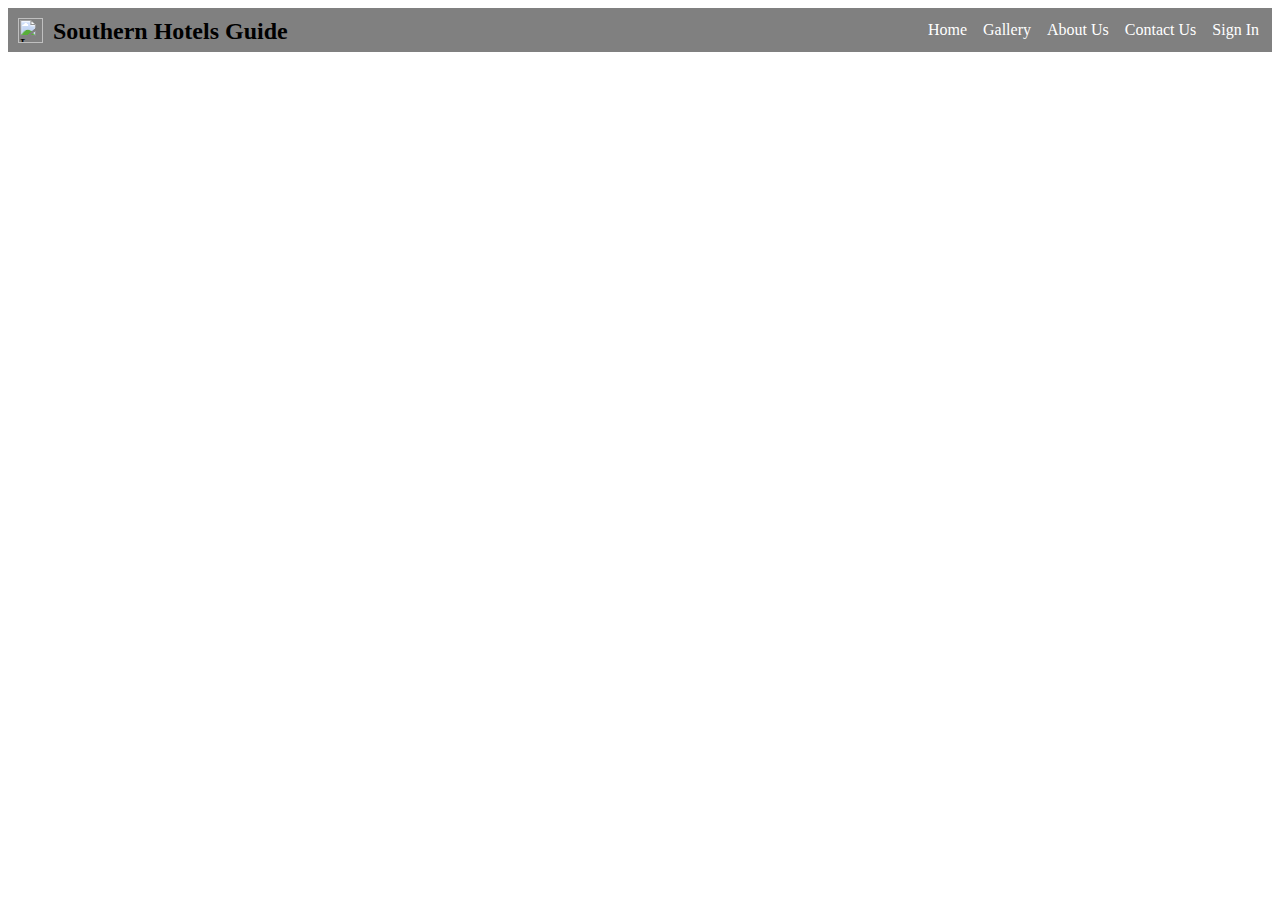
==== Home.html @ 111ad803 "intial commit" ====
<html>
    <head>
        <title>Home</title>
        <link href="/styles.css" rel="stylesheet">
    </head>
    <body>
        <div class="navigation_bar">
            <div class="logo">
                <img src="" alt="Logo">
                <h2>Southern Hotels Guide</h2>
            </div>
            <ul>
                <li>Sign In</li>
                <li>Contact Us</li>
                <li>About Us</li>
                <li>Gallery</li>
                <li>Home</li>
            </ul>
        </div>
    </body>
</html>
---- styles.css ----
.navigation_bar{
    background-color:grey;
    padding: 5px;
}

.logo{
    width: 400px;
    float: left;
    margin: 5px;
}

.navigation_bar .logo img{
    float: left;
    margin-right: 10px;
    height: 25px;
    width: 25px;
}

.logo h2{
    margin: 0%;
    font-weight: bold;
}

.navigation_bar ul{
    color: white;
    margin: 0%;
    padding: 0%;
    list-style-type: none;
    overflow: hidden;
}

.navigation_bar ul li{
    float: right;
    padding: 8px;
}

.navigation_bar ul li a{
    display: block;
    padding: 8px;
    background-color: aquamarine;
}

.navigation_bar ul li:hover{
    color: black;
}
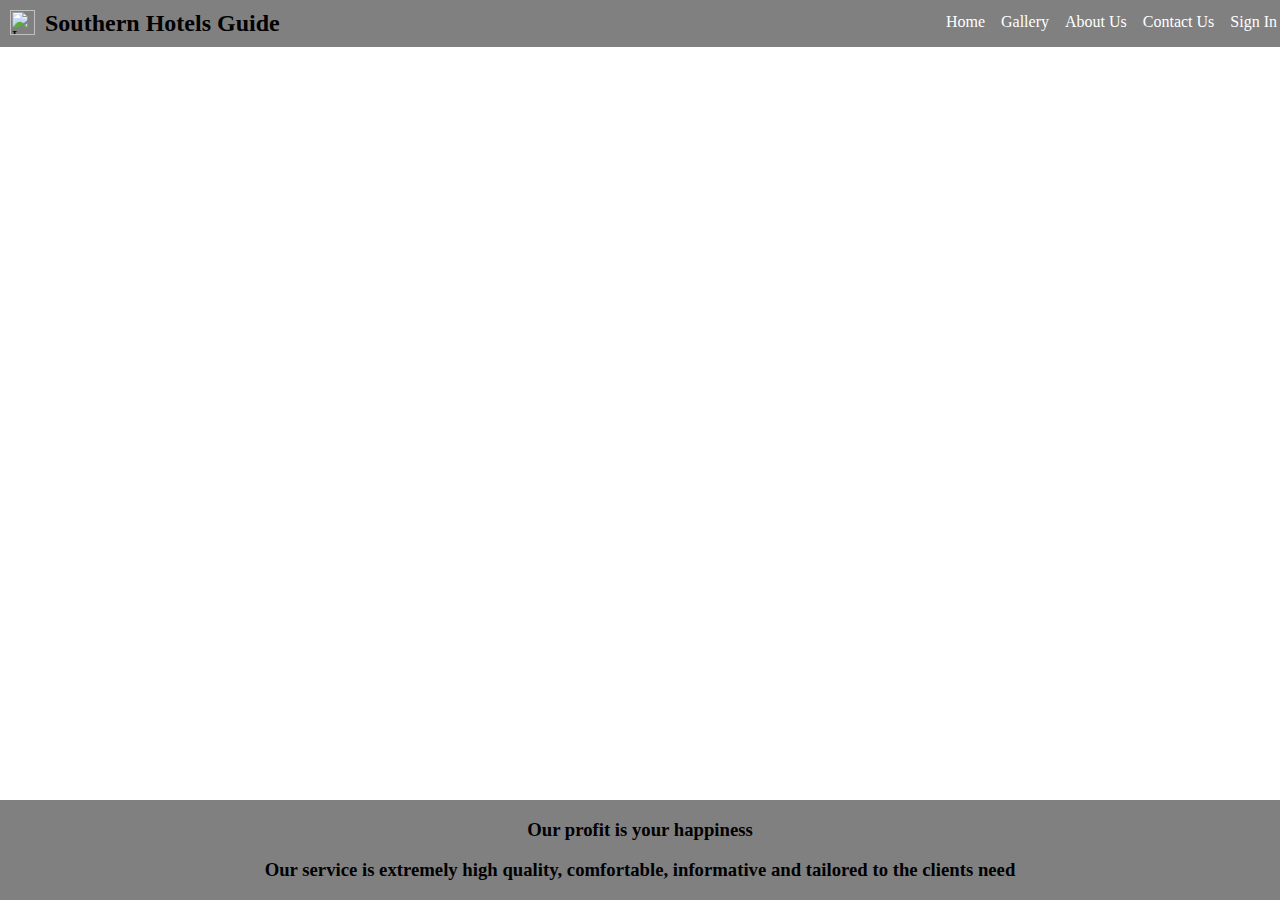
==== commit 6138af50: "footer is created" ====
--- a/Home.html
+++ b/Home.html
@@ -17,5 +17,11 @@
                 <li>Home</li>
             </ul>
         </div>
+
+
+        <div class="footer">
+            <h3>Our profit is your happiness</h3>
+            <h3>Our service is extremely high quality, comfortable, informative and tailored to the clients need</h3>
+        </div>
     </body>
 </html>--- a/styles.css
+++ b/styles.css
@@ -1,4 +1,8 @@
 .navigation_bar{
+    position: fixed;
+    left: 0px;
+    top: 0px;
+    width: 100%;
     background-color:grey;
     padding: 5px;
 }
@@ -43,3 +47,15 @@
 .navigation_bar ul li:hover{
     color: black;
 }
+
+.footer{
+    position: fixed;
+    left: 0px;
+    bottom: 0px;
+    background-color: grey;
+    width: 100%;
+}
+
+.footer{
+    text-align: center;
+}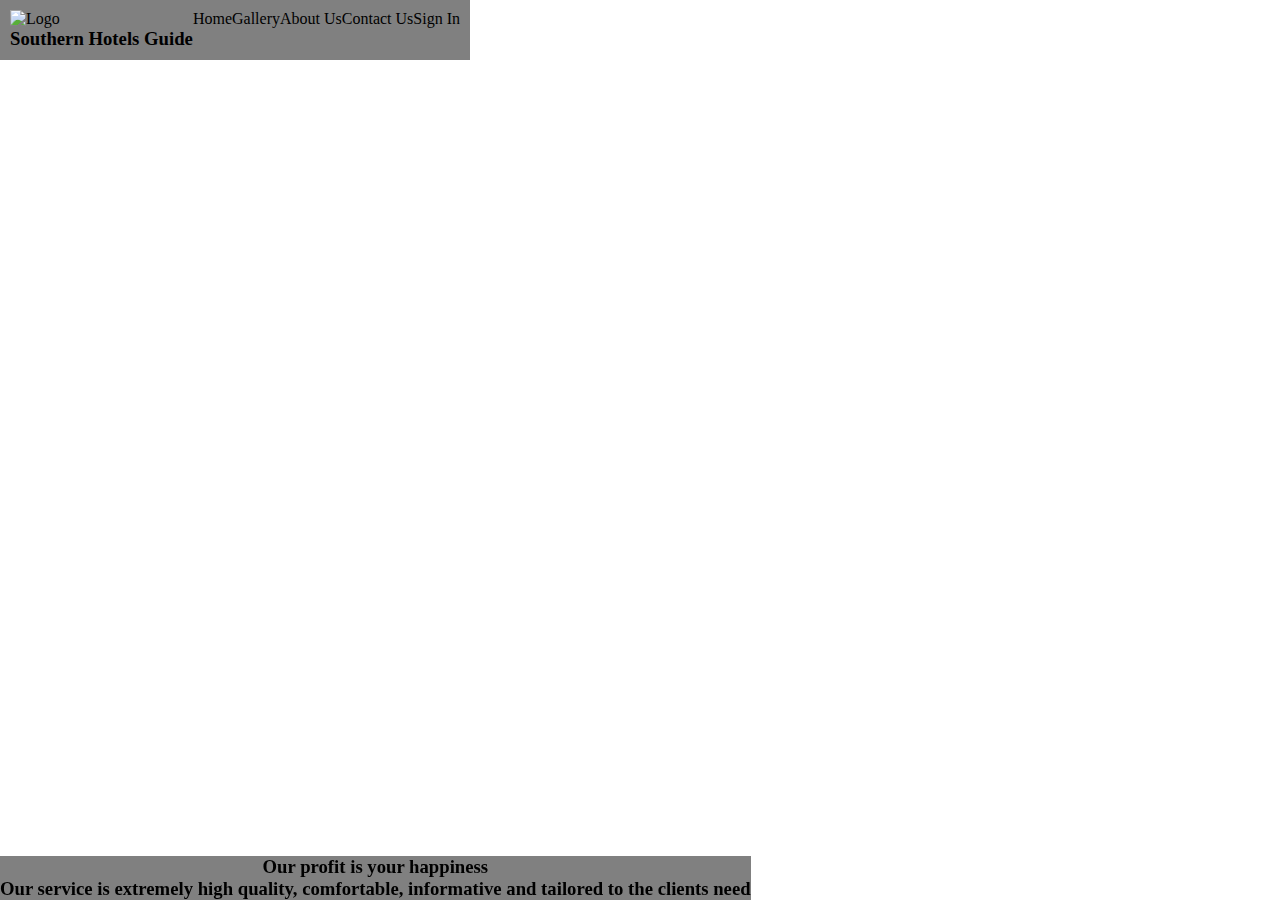
==== commit b655a892: "fixed some bugs" ====
--- a/Home.html
+++ b/Home.html
@@ -4,21 +4,27 @@
         <link href="/styles.css" rel="stylesheet">
     </head>
     <body>
-        <div class="navigation_bar">
-            <div class="logo">
-                <img src="" alt="Logo">
-                <h2>Southern Hotels Guide</h2>
+            <div class="navigation_bar">
+                <div class="logo">
+                    <img src="" alt="Logo">
+                    <h3>Southern Hotels Guide</h3>
+                </div>
+                <div class="nav_list">
+                    <ul>
+                        <li>Sign In</li>
+                        <li>Contact Us</li>
+                        <li>About Us</li>
+                        <li>Gallery</li>
+                        <li>Home</li>
+                    </ul>
+                </div>
             </div>
-            <ul>
-                <li>Sign In</li>
-                <li>Contact Us</li>
-                <li>About Us</li>
-                <li>Gallery</li>
-                <li>Home</li>
-            </ul>
-        </div>
-
-
+            <div class="main_content">
+                    <div class="home"></div>
+                    <div class="gallery"></div>
+                    <div class="about_us"></div>
+                    <div class="contact_us"></div>
+                </div>
         <div class="footer">
             <h3>Our profit is your happiness</h3>
             <h3>Our service is extremely high quality, comfortable, informative and tailored to the clients need</h3>
--- a/styles.css
+++ b/styles.css
@@ -1,61 +1,69 @@
-.navigation_bar{
-    position: fixed;
-    left: 0px;
-    top: 0px;
-    width: 100%;
-    background-color:grey;
-    padding: 5px;
+body{
+    margin: 0%;
+    padding: 0%;
 }
 
-.logo{
-    width: 400px;
+.navigation_bar{
+    position: sticky;
     float: left;
-    margin: 5px;
+    background-color: grey;
+    margin: 0%;
+    padding: 10px;
+}
+
+.navigation_bar .logo{
+    float: left;
 }
 
 .navigation_bar .logo img{
-    float: left;
-    margin-right: 10px;
-    height: 25px;
-    width: 25px;
 }
 
-.logo h2{
+.navigation_bar .logo h3{
     margin: 0%;
-    font-weight: bold;
 }
 
-.navigation_bar ul{
-    color: white;
+.navigation_bar .nav_list{
+    float: right;
+    padding: 0%;
+    margin: 0%;
+}
+
+.navigation_bar .nav_list ul{
+    float: left;
+    list-style-type: none;
     margin: 0%;
     padding: 0%;
-    list-style-type: none;
-    overflow: hidden;
 }
 
 .navigation_bar ul li{
     float: right;
-    padding: 8px;
-}
-
-.navigation_bar ul li a{
-    display: block;
-    padding: 8px;
-    background-color: aquamarine;
+    margin: 0%;
+    padding: 0%;
 }
 
 .navigation_bar ul li:hover{
-    color: black;
+    float: left;
+    color: white;
+    background-color: black
+}
+
+.main_content{
+    margin: 0px;
+    padding: 0px;
+    background-color: blue;
 }
 
 .footer{
     position: fixed;
+    bottom: 0px;
     left: 0px;
-    bottom: 0px;
+    margin: 0%;
+    padding: 0%;
+    text-align: center;
     background-color: grey;
-    width: 100%;
 }
 
-.footer{
-    text-align: center;
+.footer h3{
+    padding: 0%;
+    margin: 0%;
 }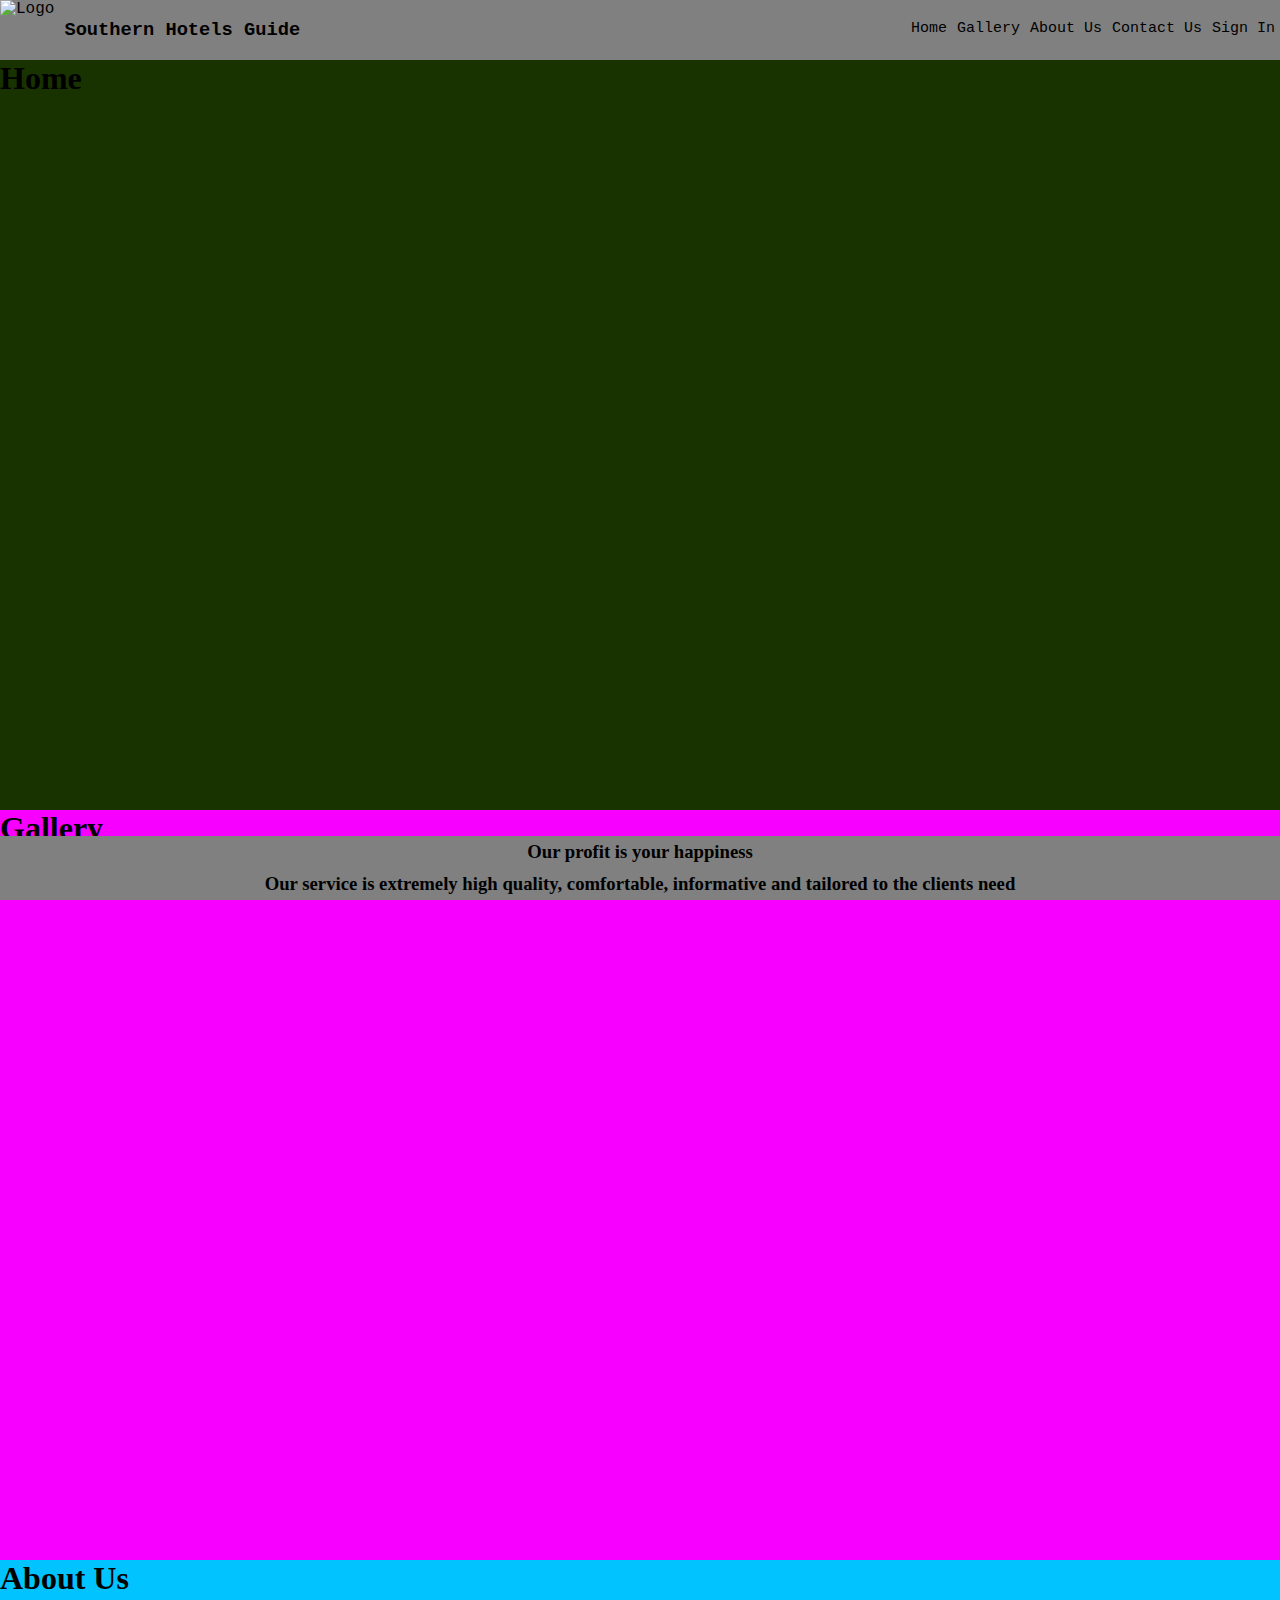
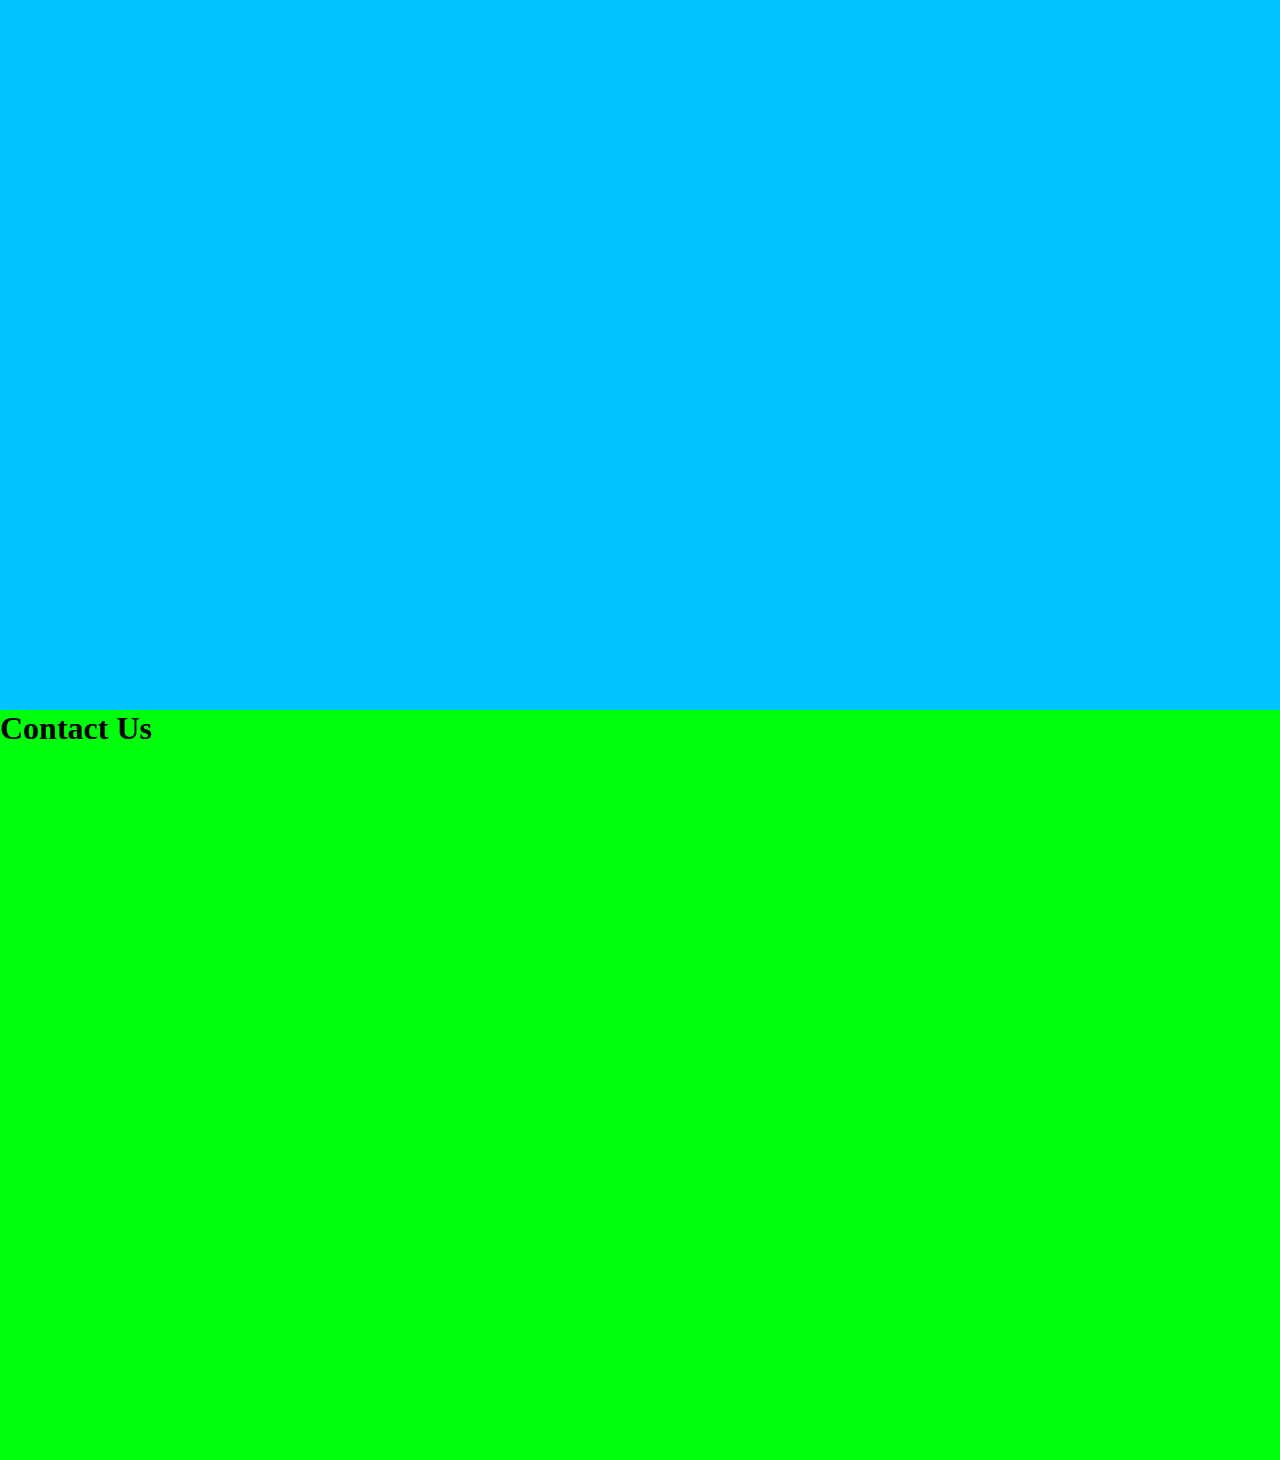
==== commit 59de5f92: "minor fixes" ====
--- a/Home.html
+++ b/Home.html
@@ -11,19 +11,27 @@
                 </div>
                 <div class="nav_list">
                     <ul>
+                        <li>Home</li>
+                        <li>Gallery</li>
+                        <li>About Us</li>
+                        <li>Contact Us</li>
                         <li>Sign In</li>
-                        <li>Contact Us</li>
-                        <li>About Us</li>
-                        <li>Gallery</li>
-                        <li>Home</li>
                     </ul>
                 </div>
             </div>
             <div class="main_content">
-                    <div class="home"></div>
-                    <div class="gallery"></div>
-                    <div class="about_us"></div>
-                    <div class="contact_us"></div>
+                    <div class="home">
+                        <h1>Home</h1>
+                    </div>
+                    <div class="gallery">
+                        <h1>Gallery</h1>
+                    </div>
+                    <div class="about_us">
+                        <h1>About Us</h1>
+                    </div>
+                    <div class="contact_us">
+                        <h1>Contact Us</h1>
+                    </div>
                 </div>
         <div class="footer">
             <h3>Our profit is your happiness</h3>
--- a/styles.css
+++ b/styles.css
@@ -4,11 +4,14 @@
 }
 
 .navigation_bar{
-    position: sticky;
-    float: left;
-    background-color: grey;
-    margin: 0%;
-    padding: 10px;
+    position: fixed;
+    top: 0px;
+    left: 0px;
+    right: 0px;
+    background-color: gray;
+    width: 100%;
+    height: 60px;
+    font-family: 'Courier New', Courier, monospace;
 }
 
 .navigation_bar .logo{
@@ -16,54 +19,76 @@
 }
 
 .navigation_bar .logo img{
+    float: left;
 }
 
 .navigation_bar .logo h3{
-    margin: 0%;
+    float: left;
+    margin-left: 10px;
 }
 
 .navigation_bar .nav_list{
-    float: right;
-    padding: 0%;
-    margin: 0%;
+    font-size: 15px;
 }
 
 .navigation_bar .nav_list ul{
+    float: right;
+    list-style-type: none;
+}
+
+.navigation_bar ul li{
     float: left;
-    list-style-type: none;
+    padding: 5px;
+}
+
+.navigation_bar ul li:hover{
+    color: white;
+    background-color: black;
+}
+
+.main_content{
+    margin-top:60px;
+    background-color: green;
+}
+
+.main_content h1{
     margin: 0%;
     padding: 0%;
 }
 
-.navigation_bar ul li{
-    float: right;
-    margin: 0%;
-    padding: 0%;
+.home{
+    width: 100%;
+    height: 750px;
+    background-color: rgb(25, 51, 0);
 }
-
-.navigation_bar ul li:hover{
-    float: left;
-    color: white;
-    background-color: black
+.gallery{
+    width: 100%;
+    height: 750px;
+    background-color: rgb(247, 0, 255);
 }
-
-.main_content{
-    margin: 0px;
-    padding: 0px;
-    background-color: blue;
+.about_us{
+    width: 100%;
+    height: 750px;
+    background-color: rgb(0, 195, 255);
+}
+.contact_us{
+    width: 100%;
+    height: 750px;
+    background-color: rgb(0, 255, 13);
 }
 
 .footer{
     position: fixed;
     bottom: 0px;
     left: 0px;
+    right: 0px;
     margin: 0%;
-    padding: 0%;
+    width: 100%;
     text-align: center;
     background-color: grey;
 }
 
 .footer h3{
-    padding: 0%;
+    padding: 5px;
     margin: 0%;
 }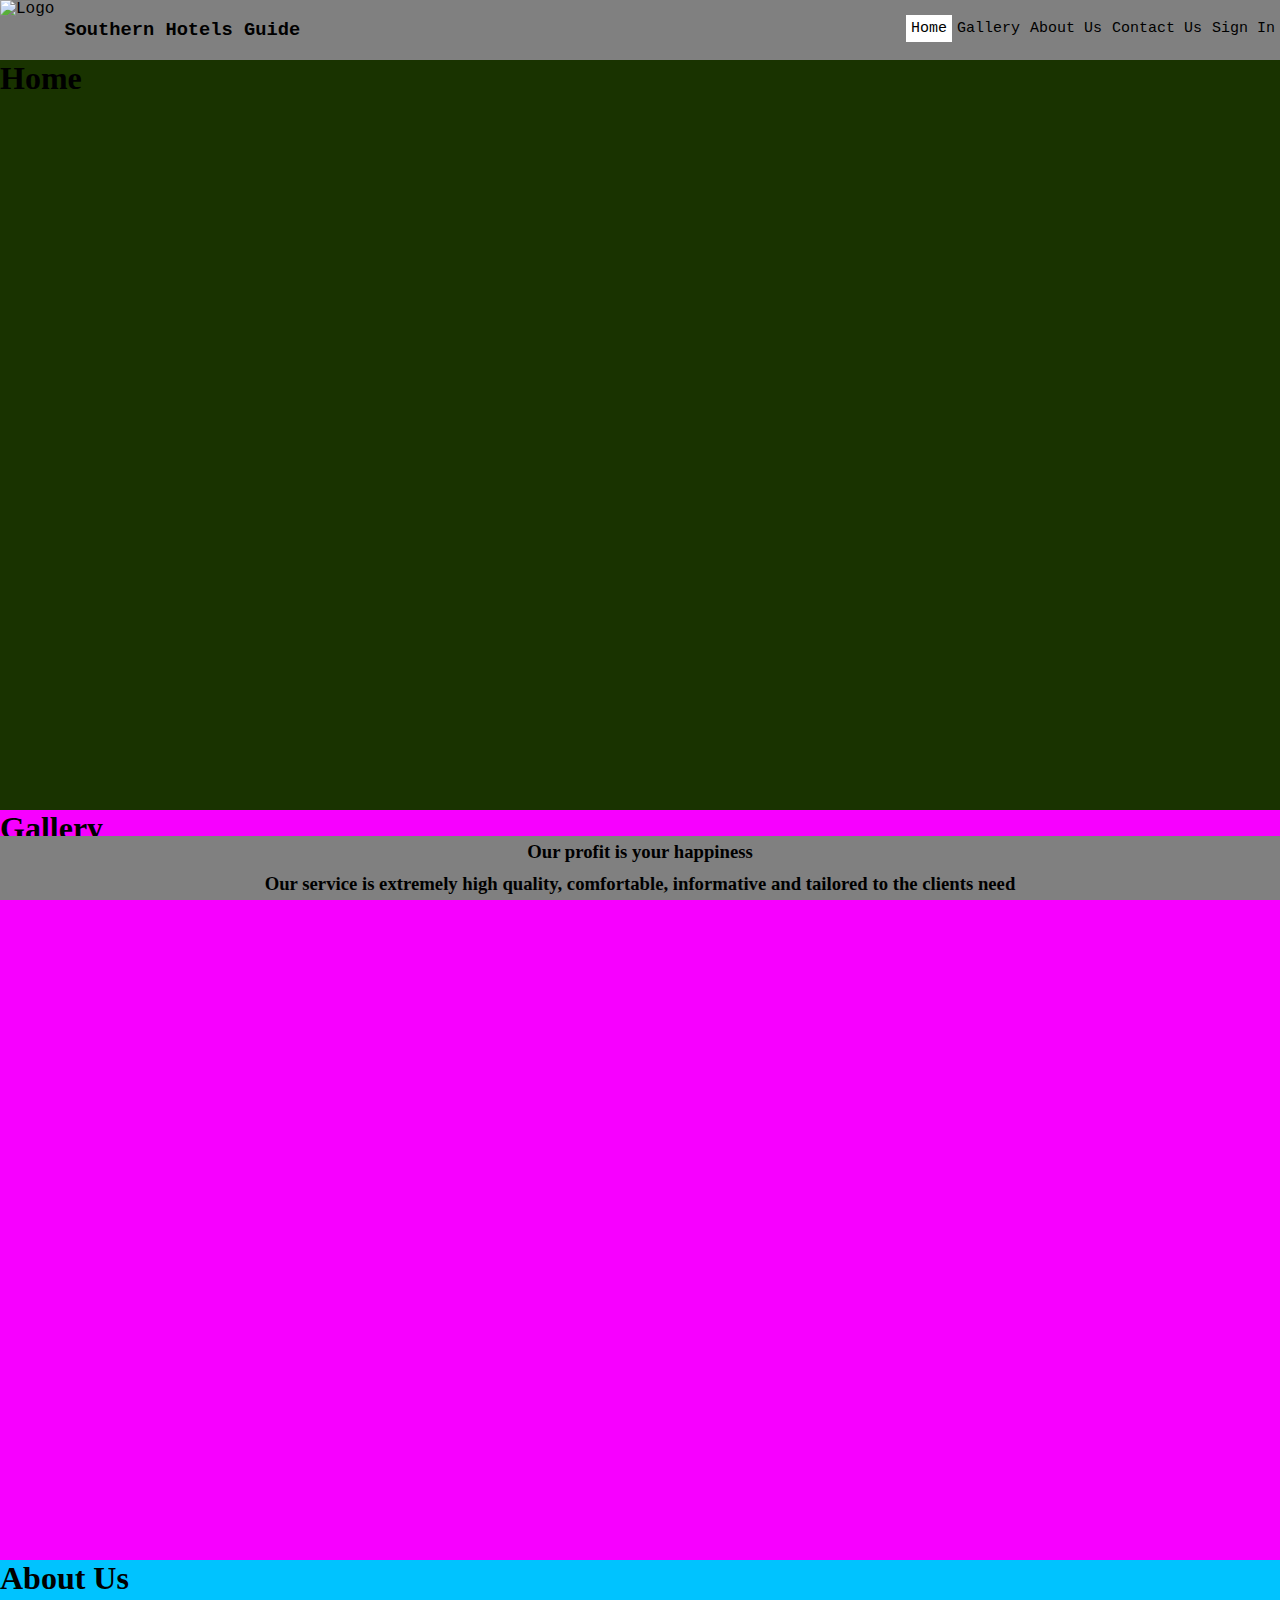
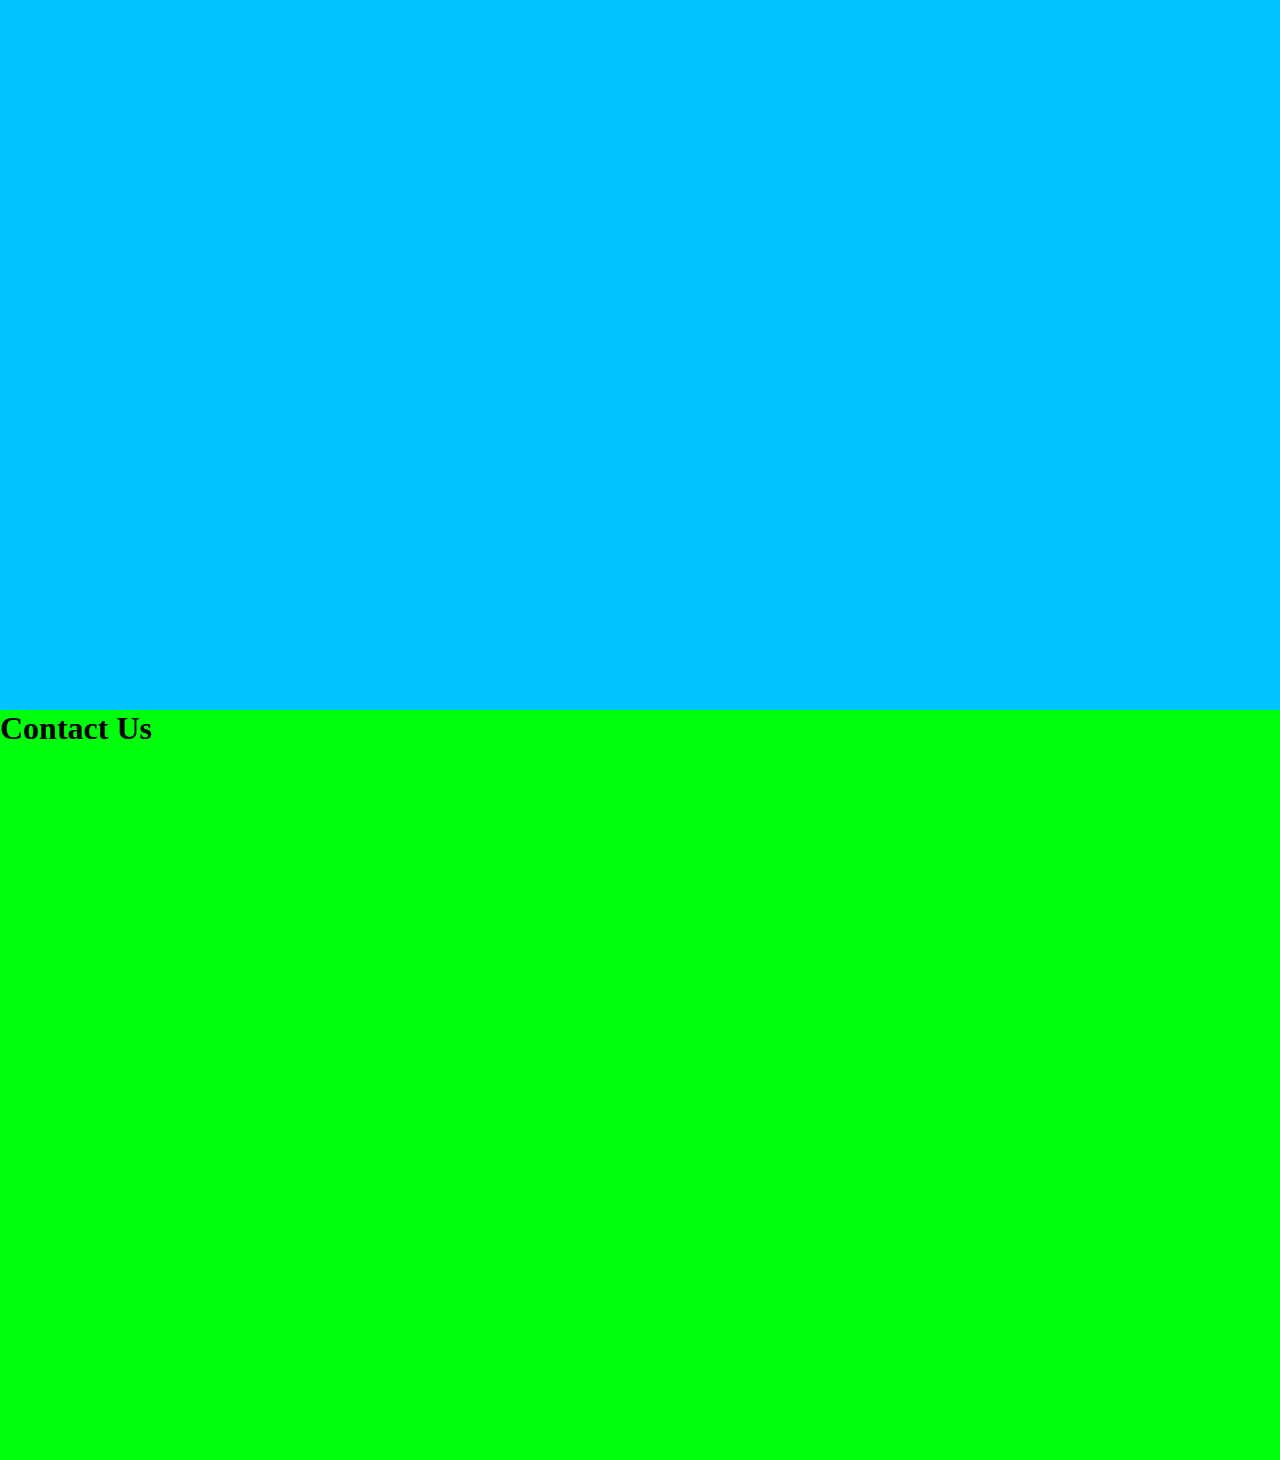
==== commit 9e7ff2e8: "active selector added" ====
--- a/Home.html
+++ b/Home.html
@@ -11,7 +11,7 @@
                 </div>
                 <div class="nav_list">
                     <ul>
-                        <li>Home</li>
+                        <li class="active">Home</li>
                         <li>Gallery</li>
                         <li>About Us</li>
                         <li>Contact Us</li>
--- a/styles.css
+++ b/styles.css
@@ -46,6 +46,11 @@
     background-color: black;
 }
 
+.active{
+    color: black;
+    background-color: white;
+}
+
 .main_content{
     margin-top:60px;
     background-color: green;
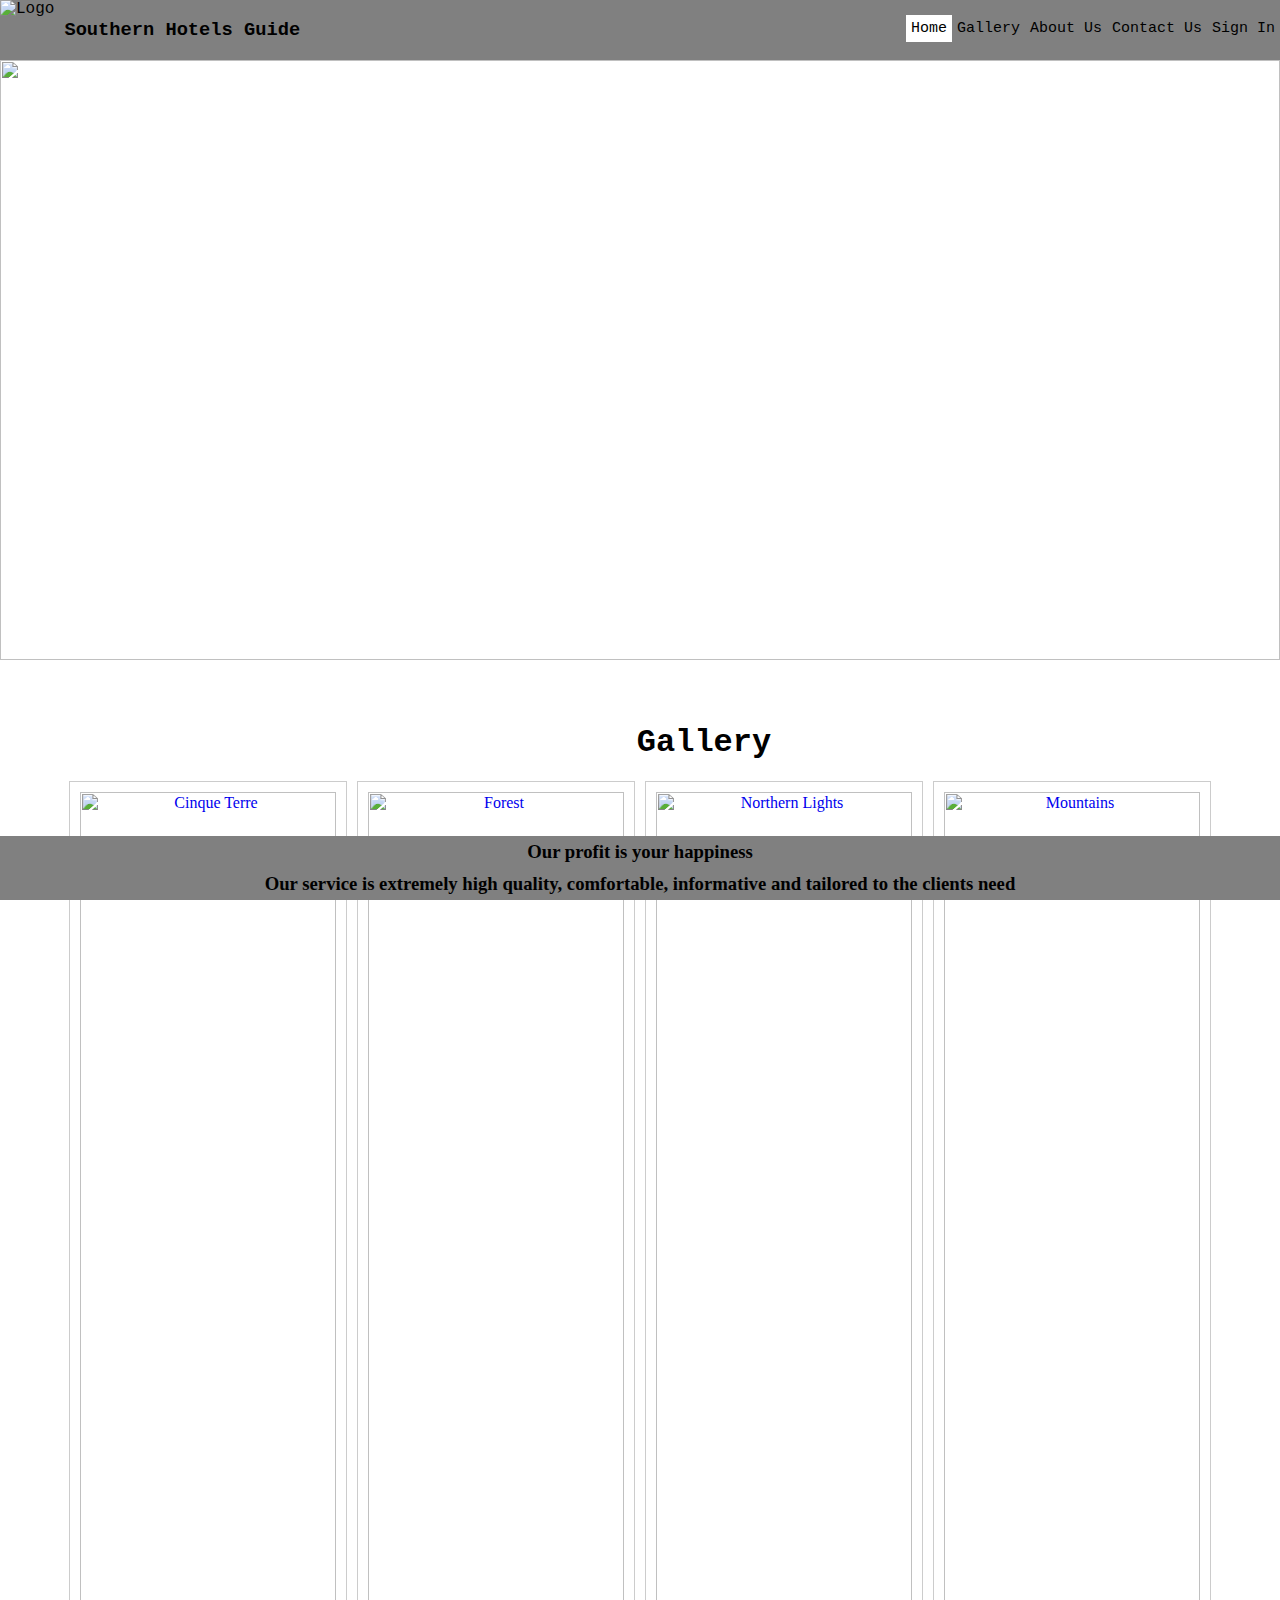
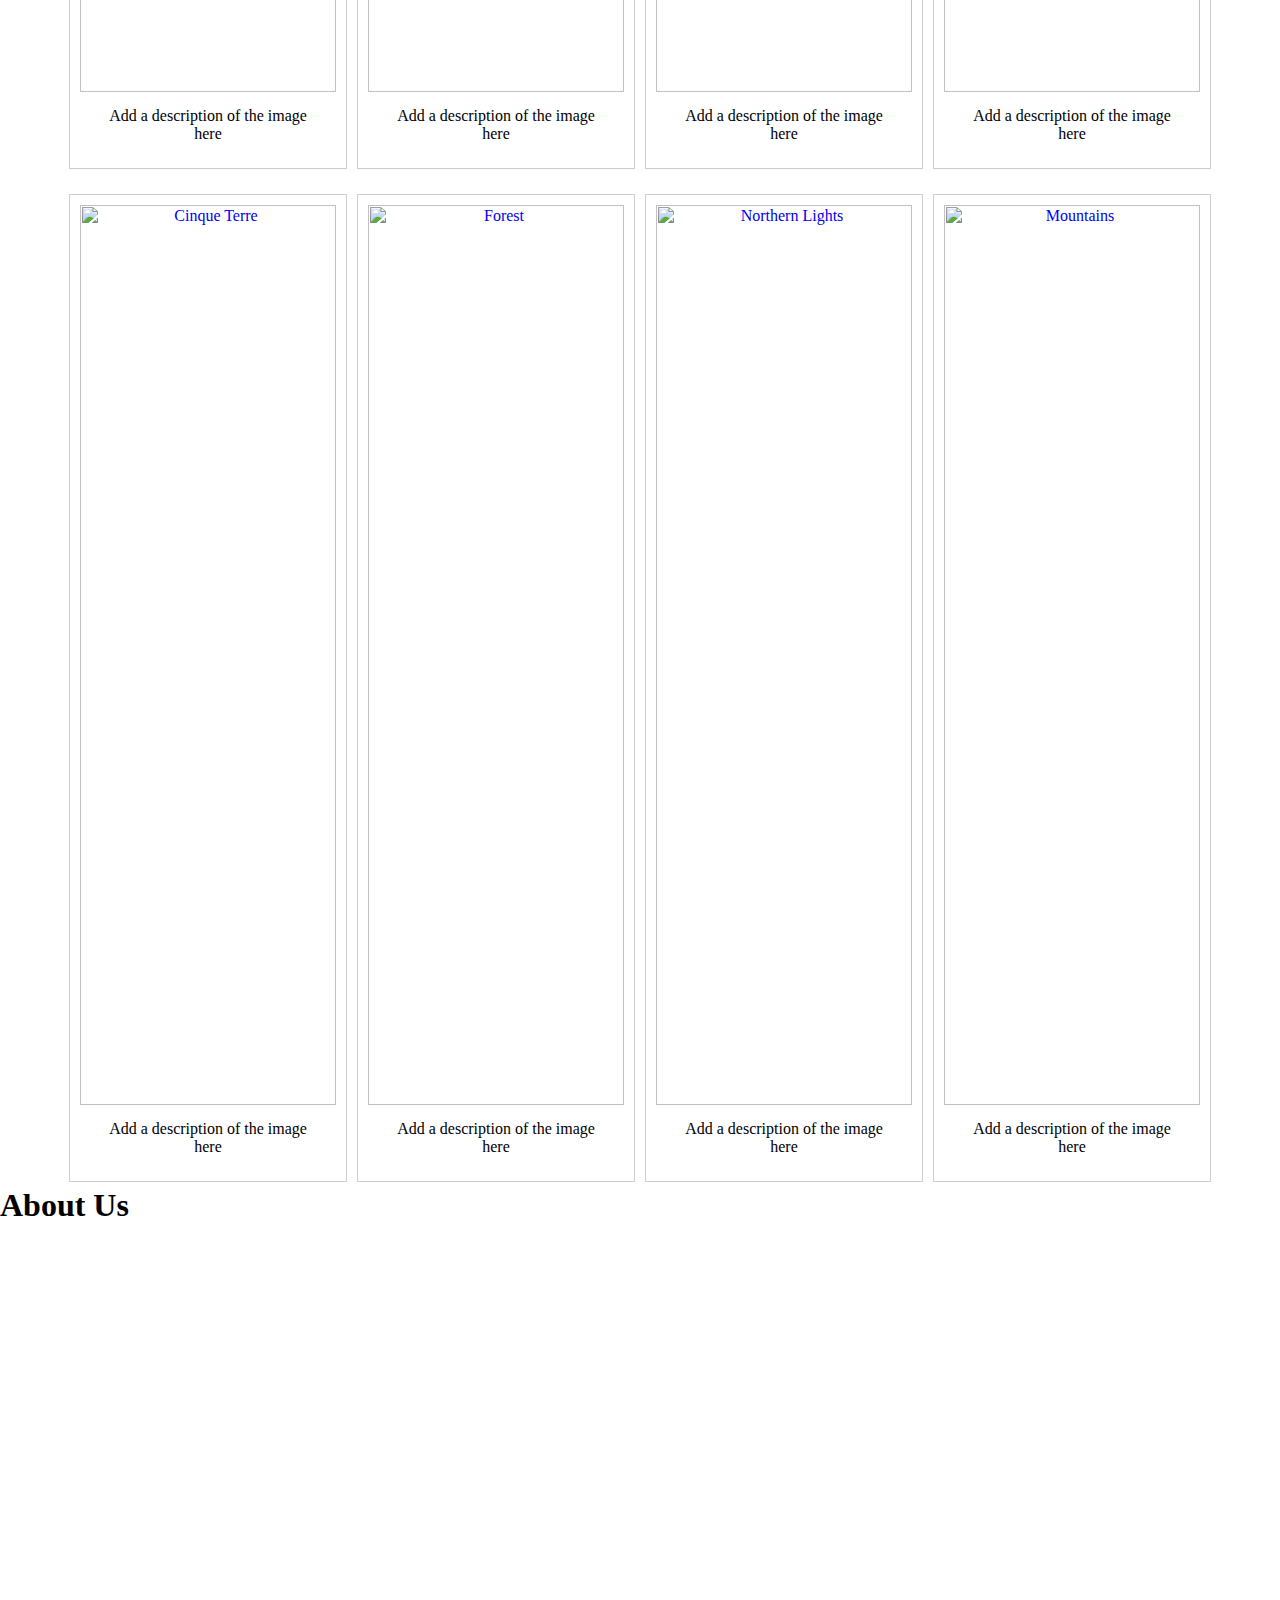
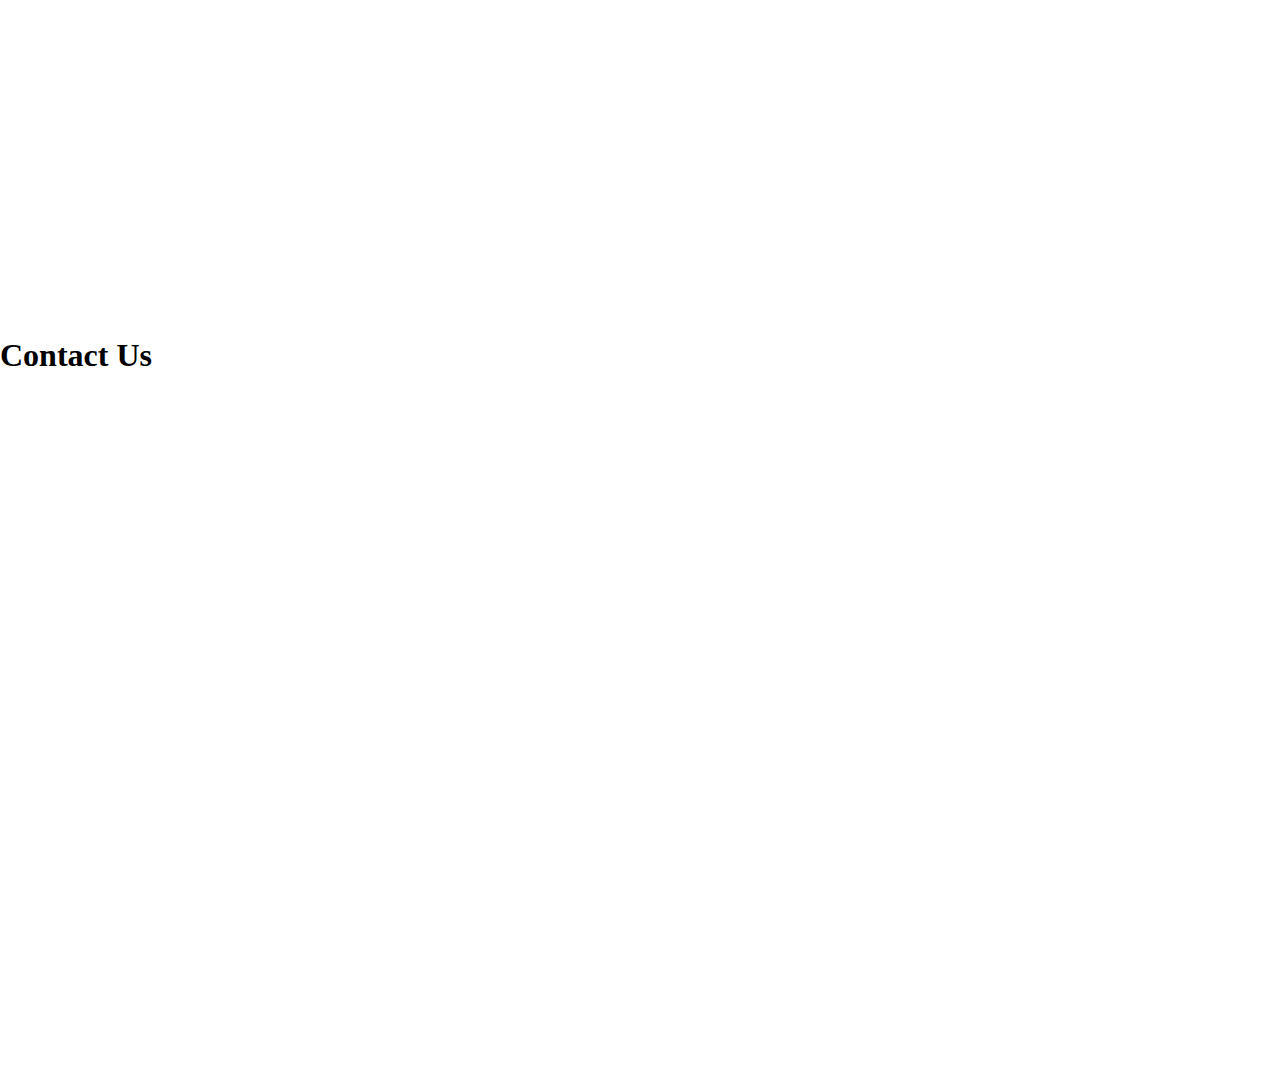
==== commit 61cc0f20: "main features added" ====
--- a/Home.html
+++ b/Home.html
@@ -11,25 +11,133 @@
                 </div>
                 <div class="nav_list">
                     <ul>
-                        <li class="active">Home</li>
-                        <li>Gallery</li>
-                        <li>About Us</li>
-                        <li>Contact Us</li>
-                        <li>Sign In</li>
+                        <li class="active"><a href="#home" class="nostyle">Home</a></li>
+                        <li><a href="#gallery_div" class="nostyle">Gallery</a></li>
+                        <li><a href="#about_us" class="nostyle">About Us</a></li>
+                        <li><a href="#contact_us" class="nostyle">Contact Us</a></li>
+                        <li><a href="#" class="nostyle">Sign In</a></li>
                     </ul>
                 </div>
             </div>
             <div class="main_content">
-                    <div class="home">
-                        <h1>Home</h1>
+                    <div id="home">
+                            <div>
+                                    <div class="carousel">
+                                        <ul class="slides">
+                                            <input type="radio" name="radio-buttons" id="img-1" checked />
+                                            <li class="slide-container">
+                                                <div class="slide-image">
+                                                    <img src="https://upload.wikimedia.org/wikipedia/commons/9/9e/Timisoara_-_Regional_Business_Centre.jpg">
+                                                </div>
+                                                <div class="carousel-controls">
+                                                    <label for="img-3" class="prev-slide">
+                                                        <span>&lsaquo;</span>
+                                                    </label>
+                                                    <label for="img-2" class="next-slide">
+                                                      <span>&rsaquo;</span>
+                                                    </label>
+                                                </div>
+                                            </li>
+                                            <input type="radio" name="radio-buttons" id="img-2" />
+                                            <li class="slide-container">
+                                                <div class="slide-image">
+                                                    <img src="http://www.timisoaranight.gruzphoto.eu/IMG_8554.jpg">
+                                                </div>
+                                                <div class="carousel-controls">
+                                                    <label for="img-1" class="prev-slide">
+                                                        <span>&lsaquo;</span>
+                                                    </label>
+                                                    <label for="img-3" class="next-slide">
+                                                        <span>&rsaquo;</span>
+                                                    </label>
+                                                </div>
+                                            </li>
+                                            <input type="radio" name="radio-buttons" id="img-3" />
+                                            <li class="slide-container">
+                                                <div class="slide-image">
+                                                    <img src="https://speakzeasy.files.wordpress.com/2015/05/twa_blogpic_timisoara-4415.jpg">
+                                                </div>
+                                                <div class="carousel-controls">
+                                                    <label for="img-2" class="prev-slide">
+                                                        <span>&lsaquo;</span>
+                                                    </label>
+                                                    <label for="img-1" class="next-slide">
+                                                        <span>&rsaquo;</span>
+                                                    </label>
+                                                </div>
+                                            </li>
+                                            <div class="carousel-dots">
+                                                <label for="img-1" class="carousel-dot" id="img-dot-1"></label>
+                                                <label for="img-2" class="carousel-dot" id="img-dot-2"></label>
+                                                <label for="img-3" class="carousel-dot" id="img-dot-3"></label>
+                                            </div>
+                                        </ul>
+                                    </div>
+                                </div>
+                                
                     </div>
-                    <div class="gallery">
-                        <h1>Gallery</h1>
+                    <div id="gallery_div">
+                      <h1>Gallery</h1>
+                        <div class="gallery">
+                            <a target="_blank" href="img_5terre.jpg">
+                              <img src="img_5terre.jpg" alt="Cinque Terre">
+                            </a>
+                            <div class="desc">Add a description of the image here</div>
+                        </div>
+                          
+                        <div class="gallery">
+                            <a target="_blank" href="img_forest.jpg">
+                              <img src="img_forest.jpg" alt="Forest">
+                            </a>
+                            <div class="desc">Add a description of the image here</div>
+                        </div>
+                          
+                          <div class="gallery">
+                            <a target="_blank" href="img_lights.jpg">
+                              <img src="img_lights.jpg" alt="Northern Lights">
+                            </a>
+                            <div class="desc">Add a description of the image here</div>
+                          </div>
+                          
+                          <div class="gallery">
+                            <a target="_blank" href="img_mountains.jpg">
+                              <img src="img_mountains.jpg" alt="Mountains">
+                            </a>
+                            <div class="desc">Add a description of the image here</div>
+                          </div>
+
+                          <div class="gallery">
+                            <a target="_blank" href="img_5terre.jpg">
+                              <img src="img_5terre.jpg" alt="Cinque Terre">
+                            </a>
+                            <div class="desc">Add a description of the image here</div>
+                          </div>
+                          
+                          <div class="gallery">
+                            <a target="_blank" href="img_forest.jpg">
+                              <img src="img_forest.jpg" alt="Forest">
+                            </a>
+                            <div class="desc">Add a description of the image here</div>
+                          </div>
+                          
+                          <div class="gallery">
+                            <a target="_blank" href="img_lights.jpg">
+                              <img src="img_lights.jpg" alt="Northern Lights">
+                            </a>
+                            <div class="desc">Add a description of the image here</div>
+                          </div>
+                          
+                          <div class="gallery">
+                            <a target="_blank" href="img_mountains.jpg">
+                              <img src="img_mountains.jpg" alt="Mountains">
+                            </a>
+                            <div class="desc">Add a description of the image here</div>
+                          </div>
                     </div>
-                    <div class="about_us">
+                    <div id="about_us">
                         <h1>About Us</h1>
                     </div>
-                    <div class="contact_us">
+                    <div id="contact_us">
                         <h1>Contact Us</h1>
                     </div>
                 </div>
--- a/styles.css
+++ b/styles.css
@@ -1,3 +1,6 @@
+html{
+    scroll-behavior: smooth;
+}
 body{
     margin: 0%;
     padding: 0%;
@@ -12,6 +15,7 @@
     width: 100%;
     height: 60px;
     font-family: 'Courier New', Courier, monospace;
+    z-index: 999 !important;
 }
 
 .navigation_bar .logo{
@@ -25,6 +29,18 @@
 .navigation_bar .logo h3{
     float: left;
     margin-left: 10px;
+}
+
+.nostyle:link{
+    text-decoration: inherit;
+    color: inherit;
+    cursor: auto;
+}
+
+.nostyle:visited{
+    text-decoration: inherit;
+    color: inherit;
+    cursor: auto;
 }
 
 .navigation_bar .nav_list{
@@ -39,6 +55,7 @@
 .navigation_bar ul li{
     float: left;
     padding: 5px;
+    cursor: pointer;
 }
 
 .navigation_bar ul li:hover{
@@ -53,7 +70,6 @@
 
 .main_content{
     margin-top:60px;
-    background-color: green;
 }
 
 .main_content h1{
@@ -61,25 +77,57 @@
     padding: 0%;
 }
 
-.home{
+#home{
+    width: 100%;
+    height: auto;
+}
+
+#gallery_div{
+    width: 100%;
+    padding-left: 5%;
+    padding-right: 5%;
+    overflow: scroll;
+    padding-top: 5%;
+
+    text-align: center;
+}
+
+#gallery_div h1{
+    font-family: 'Courier New', Courier, monospace;
+    color: black;
+}
+
+.gallery {
+    border: 1px solid #ccc;
+    margin: 5px;
+    margin-top: 20px;
+    padding: 10px;
+    width: 20%;
+    float: left;
+}
+  
+.gallery:hover {
+    border: 1px solid #777;
+}
+  
+.gallery img {
+    width: 100%;
+    height: auto;
+}
+  
+.desc {
+    padding: 15px;
+    text-align: center;
+}
+
+
+#about_us{
     width: 100%;
     height: 750px;
-    background-color: rgb(25, 51, 0);
-}
-.gallery{
+}
+#contact_us{
     width: 100%;
     height: 750px;
-    background-color: rgb(247, 0, 255);
-}
-.about_us{
-    width: 100%;
-    height: 750px;
-    background-color: rgb(0, 195, 255);
-}
-.contact_us{
-    width: 100%;
-    height: 750px;
-    background-color: rgb(0, 255, 13);
 }
 
 .footer{
@@ -96,4 +144,162 @@
 .footer h3{
     padding: 5px;
     margin: 0%;
-}+}
+
+
+
+
+
+
+
+
+
+
+
+
+
+
+
+.carousel {
+    margin-left: 0;
+    margin-right: 0;
+}
+
+ul.slides {
+    display: block;
+    position: relative;
+    height: 600px;
+    margin: 0;
+    padding: 0;
+    overflow: hidden;
+    list-style: none;
+}
+
+.slides * {
+    user-select: none;
+    -ms-user-select: none;
+    -moz-user-select: none;
+    -khtml-user-select: none;
+    -webkit-user-select: none;
+    -webkit-touch-callout: none;
+}
+
+ul.slides input {
+    display: none; 
+}
+
+
+.slide-container { 
+    display: block; 
+}
+
+.slide-image {
+    display: block;
+    position: absolute;
+    width: 100%;
+    height: 100%;
+    top: 0;
+    opacity: 0;
+    transition: all .7s ease-in-out;
+}   
+
+.slide-image img {
+    width: auto;
+    min-width: 100%;
+    height: 100%;
+}
+
+.carousel-controls {
+    position: absolute;
+    top: 0;
+    left: 0;
+    right: 0;
+    font-size: 100px;
+    line-height: 600px;
+    color: #fff;
+}
+
+.carousel-controls label {
+    display: none;
+    position: absolute;
+    padding: 0 20px;
+    opacity: 0;
+    transition: opacity .2s;
+    cursor: pointer;
+}
+
+.slide-image:hover + .carousel-controls label{
+    opacity: 0.5;
+}
+
+.carousel-controls label:hover {
+    opacity: 1;
+}
+
+.carousel-controls .prev-slide {
+    width: 49%;
+    text-align: left;
+    left: 0;
+}
+
+.carousel-controls .next-slide {
+    width: 49%;
+    text-align: right;
+    right: 0;
+}
+
+.carousel-dots {
+    position: absolute;
+    left: 0;
+    right: 0;
+    bottom: 20px;
+    text-align: center;
+}
+
+.carousel-dots .carousel-dot {
+    display: inline-block;
+    width: 30px;
+    height: 30px;
+    border-radius: 50%;
+    background-color: #fff;
+    opacity: 0.5;
+    margin: 10px;
+}
+
+input:checked + .slide-container .slide-image {
+    opacity: 1;
+    transform: scale(1);
+    transition: opacity 1s ease-in-out;
+}
+
+input:checked + .slide-container .carousel-controls label {
+     display: block; 
+}
+
+input#img-1:checked ~ .carousel-dots label#img-dot-1,
+input#img-2:checked ~ .carousel-dots label#img-dot-2,
+input#img-3:checked ~ .carousel-dots label#img-dot-3,
+input#img-4:checked ~ .carousel-dots label#img-dot-4,
+input#img-5:checked ~ .carousel-dots label#img-dot-5,
+input#img-6:checked ~ .carousel-dots label#img-dot-6 {
+	opacity: 1;
+}
+
+
+input:checked + .slide-container .nav label { display: block; }
+
+.slide-container{
+    -webkit-transition: all 2000ms ease;
+  	-moz-transition: all 2000ms ease;
+  	-ms-transition: all 2000ms ease;
+  	-o-transition: all 2000ms ease;
+  	transition: all 2000ms ease;
+}
+
+
+
+
+
+
+
+
